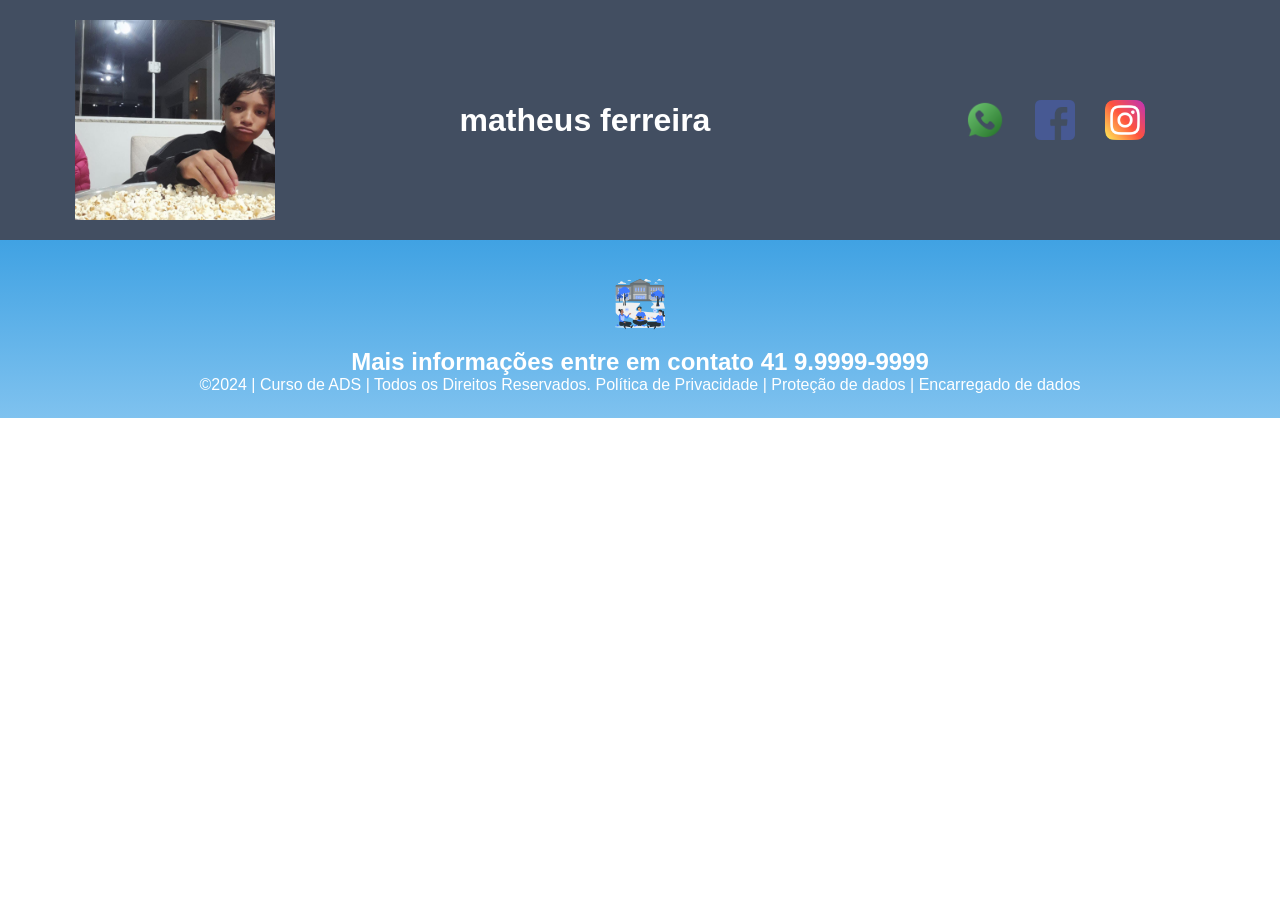
==== jogo.html @ b3dc5e72 "uyg" ====
<!DOCTYPE html>
<html lang="pt-br">

<head>
    <meta charset="UTF-8">
    <meta name="viewport" content="width=device-width, initial-scale=1.0">
    <title>Home | Nossa Escola</title>
    <link rel="stylesheet" href="style.css">
    <meta name="theme-color" content="#000000" />
    <meta name="mobile-web-app-capable" content="yes" />
    <meta name="apple-mobile-web-app-capable" content="yes" />
    <meta name="apple-mobile-web-app-status-bar-style" content="black-fullscreen" />
</head>

<body>
    <!--header é a parte do cabeçalho do site, é o topo da página-->
    <header class="cabecalho-itens">
        <img class="logo_nossa_escola" src="imagem.jpeg" alt=>
        <h1 class="titulo_site">matheus ferreira</h1>
        <div class="sociais">
            <img class="sociais" src="whatsapp.png" alt="Logo do Whats da
Escola">
            <img class="sociais" src="facebook.png" alt="Facebook da
Escola">
            <img class="sociais" src="instagram.png" alt="instagram da
Escola">
        </div>
    </header>
    <!--Seção banner 1 é a parte do paragrafo 1 da página-->
    <div id="root"></div>
    <script type="module" src="/src/main.tsx"></script>
    <!--Seção rodapé é a parte final da paragrafo 3 da página-->
    <footer class="escola">
        <img class="logo_rodape" src="site_school.png" alt="Logo da Escola">
        <h2 class="escola-título">Mais informações entre em contato<a class="link" href="https://wa.me/5541999999999">
                41 9.9999-9999 </a></h2>
        <p></p>
        <p>©2024 | Curso de ADS | Todos os Direitos Reservados.
            Política de Privacidade | Proteção de dados | Encarregado de dados</p>
        <p> </p>
    </footer>
</body>

</html>
---- style.css ----
*{
margin: 0;
padding: 0;
box-sizing: border-box;
}
body{
font-family: "Poppins", sans-serif;
}
header{
background-color: #424e61;
color: white;
width: 100%;
padding: 20px;
}
.cabecalho-itens{
max-width: 1980px;
margin: 0 auto;
display: flex;
align-items: center;
justify-content: center;
}

.logo_nossa_escola
{
    height: 200px;
    width: 200px;
    object-fit:cover;
}
.cabecalho-imagem{
width: 10%;
display: flex;
justify-content: flex-start;
align-items: center;
}
.titulo_site{
padding: 50px;
text-align: center;
width: 50%;
font: 30px;
}
.sociais{
display: flex;
justify-content: flex-end;
width: 25%;
padding-right: 30px;
}
.banner1{
display: flex;
justify-content: center;
}
.estudante_titulo{
padding: 50px;
text-align: center;

}
.estudante-nome{
text-align: center;
}
.estudante-imagem{
width: 120px;
}
.estudante-icone{
width: 38px;
padding: 4px 8px;
}
.estudante{
background-image: background-color(#faae43);
padding: 24px 0;
}

.estudante.div{
text-align: center;
padding: 24px 0;
}
.estudantes_todos{
display: flex;
justify-content: space-around;
}
.escola{
background-image: linear-gradient(#40A2E3,#7FC2EF);
color: white;
display: flex;
justify-content:center;
padding: 24px 0;
text-align:center;
display:block;
}
.escola-titulo{
padding: 50px;
text-align: center;
}
.logo_rodape{
height: 80px;
padding: 12px 0;

}

.link{
color: #ffffff;
text-decoration: none;
}

@import "tailwindcss";

canvas {
  image-rendering: pixelated;
  image-rendering: crisp-edges;
  image-rendering: pixelated;
  touch-action: none;
}

@keyframes banner-pop {
  0% {
    transform: scale(0.4) rotate(-4deg);
    opacity: 0;
  }
  100% {
    transform: scale(1) rotate(0deg);
    opacity: 1;
  }
}

@keyframes subtitle-in {
  0% {
    transform: translateY(-6px);
    opacity: 0;
  }
  100% {
    transform: translateY(0);
    opacity: 1;
  }
}

@keyframes spin-rotate {
  0%,
  15% {
    transform: rotate(0deg);
  }
  50%,
  70% {
    transform: rotate(-90deg);
  }
  100% {
    transform: rotate(0deg);
  }
}
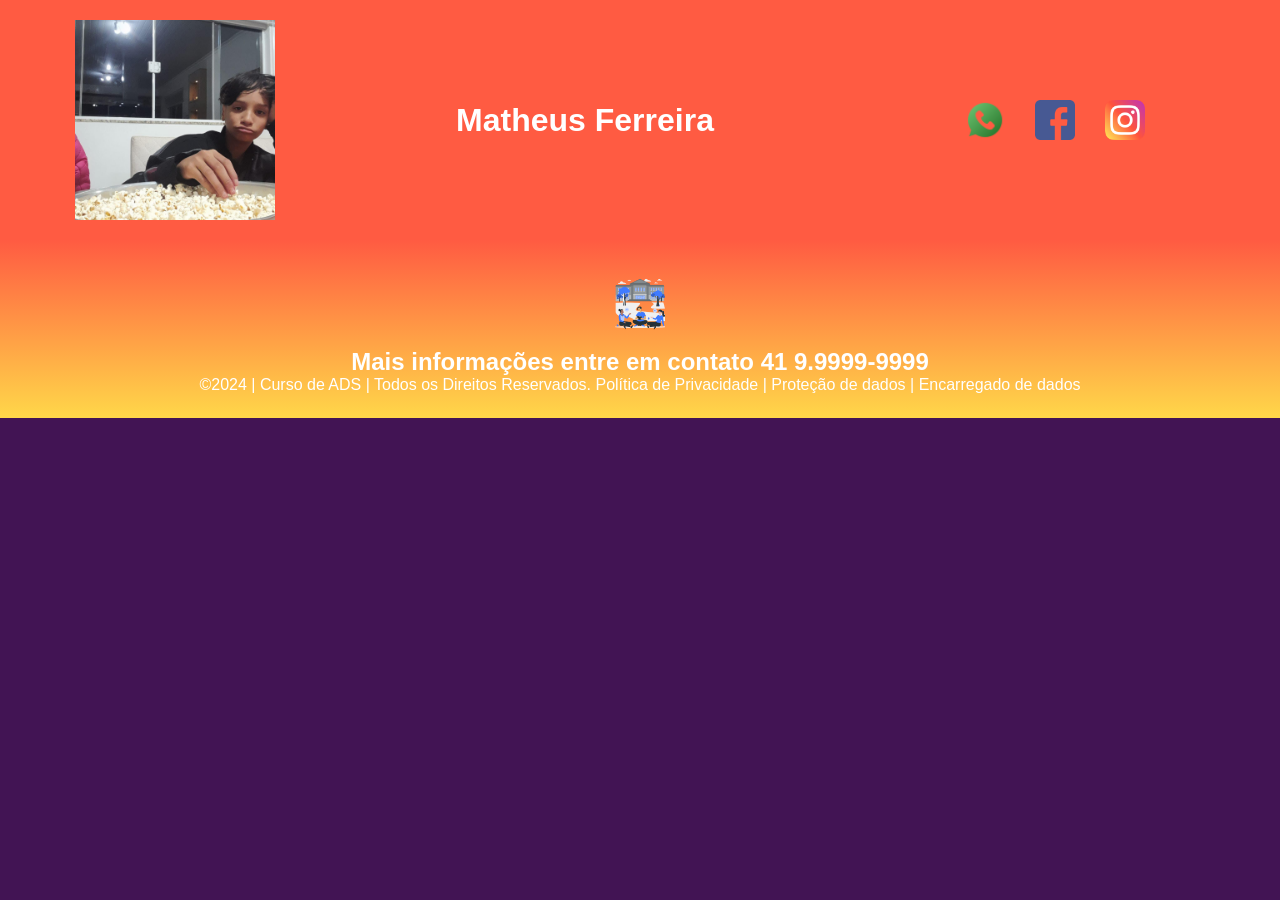
==== commit ff1cbf78: "ihby" ====
--- a/jogo.html
+++ b/jogo.html
@@ -16,7 +16,7 @@
     <!--header é a parte do cabeçalho do site, é o topo da página-->
     <header class="cabecalho-itens">
         <img class="logo_nossa_escola" src="imagem.jpeg" alt=>
-        <h1 class="titulo_site">matheus ferreira</h1>
+        <h1 class="titulo_site">Matheus Ferreira</h1>
         <div class="sociais">
             <img class="sociais" src="whatsapp.png" alt="Logo do Whats da
 Escola">
--- a/style.css
+++ b/style.css
@@ -5,6 +5,7 @@
 }
 body{
 font-family: "Poppins", sans-serif;
+background-color: #421454;
 }
 header{
 background-color: #424e61;
@@ -18,6 +19,7 @@
 display: flex;
 align-items: center;
 justify-content: center;
+background-color: #FF5B42;
 }
 
 .logo_nossa_escola
@@ -51,7 +53,7 @@
 .estudante_titulo{
 padding: 50px;
 text-align: center;
-
+color: white;
 }
 .estudante-nome{
 text-align: center;
@@ -77,7 +79,7 @@
 justify-content: space-around;
 }
 .escola{
-background-image: linear-gradient(#40A2E3,#7FC2EF);
+background-image: linear-gradient(#FF5B42,#FFD749);
 color: white;
 display: flex;
 justify-content:center;
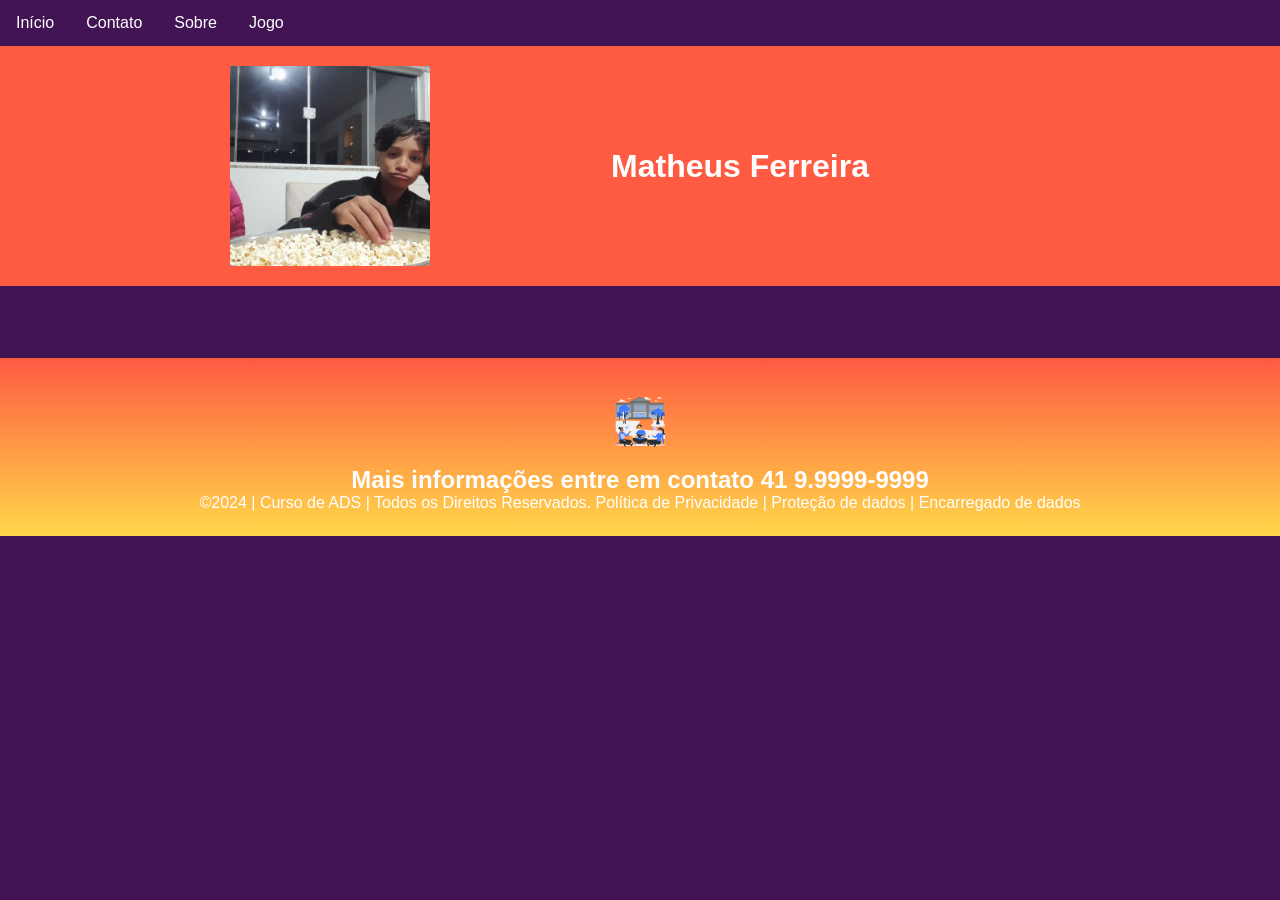
==== commit 7edeab52: "utf" ====
--- a/jogo.html
+++ b/jogo.html
@@ -13,19 +13,20 @@
 </head>
 
 <body>
+    <ul>
+        <li><a href="/">Início</a></li>
+        <li><a href="contato.html">Contato</a></li>
+        <li><a href="sobre.html">Sobre</a></li>
+        <li><a href="jogo.html">Jogo</a></li>
+    </ul>
     <!--header é a parte do cabeçalho do site, é o topo da página-->
     <header class="cabecalho-itens">
         <img class="logo_nossa_escola" src="imagem.jpeg" alt=>
         <h1 class="titulo_site">Matheus Ferreira</h1>
-        <div class="sociais">
-            <img class="sociais" src="whatsapp.png" alt="Logo do Whats da
-Escola">
-            <img class="sociais" src="facebook.png" alt="Facebook da
-Escola">
-            <img class="sociais" src="instagram.png" alt="instagram da
-Escola">
-        </div>
+        
     </header>
+
+    <br><br><br><br>
     <!--Seção banner 1 é a parte do paragrafo 1 da página-->
     <div id="root"></div>
     <script type="module" src="/src/main.tsx"></script>
--- a/style.css
+++ b/style.css
@@ -49,6 +49,7 @@
 .banner1{
 display: flex;
 justify-content: center;
+height:500px;
 }
 .estudante_titulo{
 padding: 50px;
@@ -95,6 +96,14 @@
 height: 80px;
 padding: 12px 0;
 
+}
+
+.sobre
+{
+  width: 80%;
+  justify-self: center;
+  font-size: 200%;
+  color: white;
 }
 
 .link{
@@ -146,3 +155,27 @@
     transform: rotate(0deg);
   }
 }
+
+ul {
+  list-style-type: none;
+  margin: 0;
+  padding: 0;
+  overflow: hidden;
+  background-color: #421454;
+}
+
+ul li {
+  float: left;
+}
+
+ul li a {
+  display: block;
+  color: white;
+  text-align: center;
+  padding: 14px 16px;
+  text-decoration: none;
+}
+
+ul li a:hover {
+  background-color: #802C62;
+}
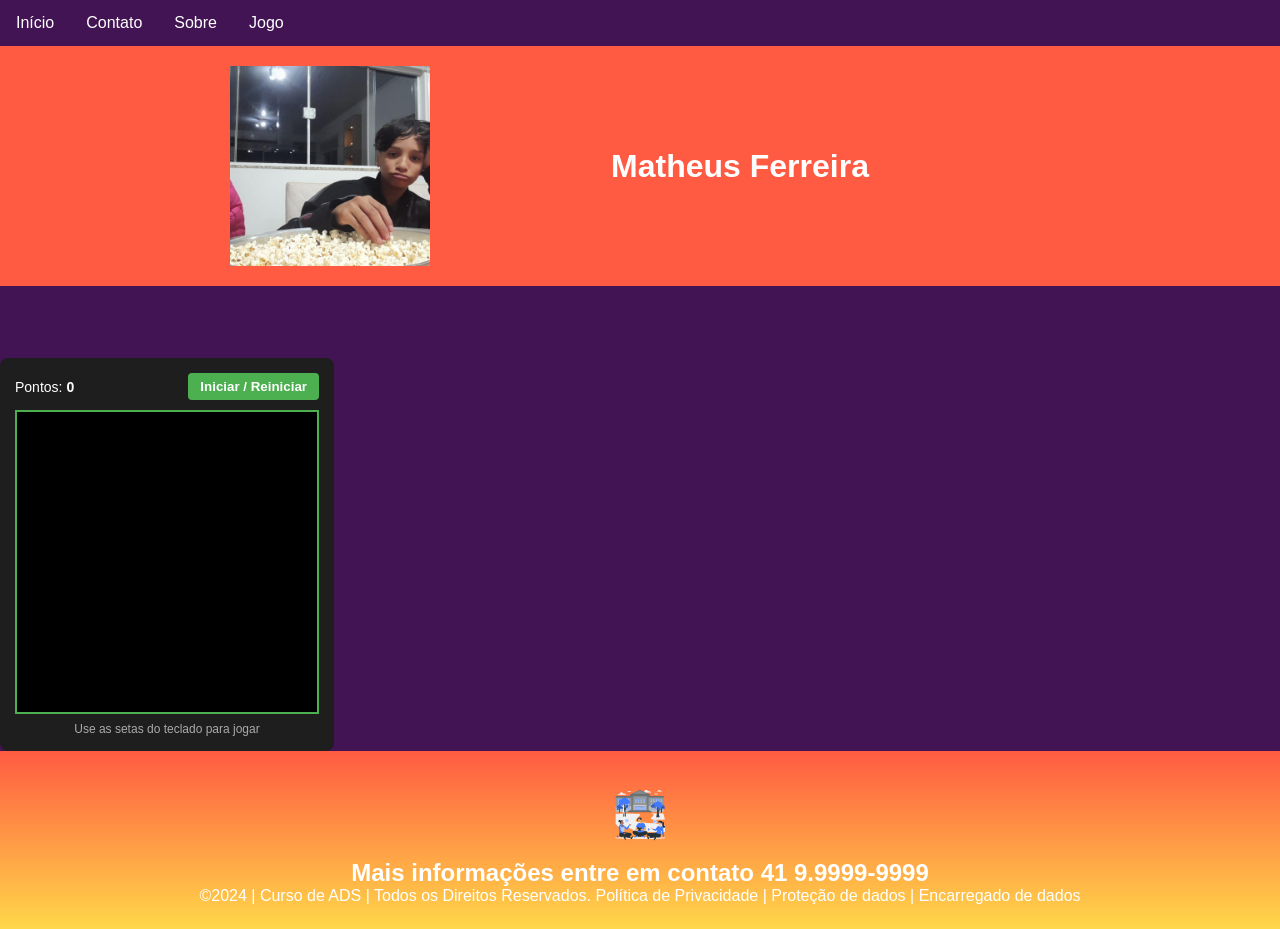
==== commit ef720b70: "e214q" ====
--- a/jogo.html
+++ b/jogo.html
@@ -30,6 +30,50 @@
     <!--Seção banner 1 é a parte do paragrafo 1 da página-->
     <div id="root"></div>
     <script type="module" src="/src/main.tsx"></script>
+
+
+
+
+<div id="snake-game-wrapper">
+  <div id="snake-header">
+    <span>Pontos: <strong id="snake-score">0</strong></span>
+    <button id="snake-start-btn" type="button">Iniciar / Reiniciar</button>
+  </div>
+  <canvas id="snake-canvas" width="300" height="300"></canvas>
+  <p class="snake-hint">Use as setas do teclado para jogar</p>
+</div>
+
+
+
+
+
+
+
+
+
+
+
+
+
+
+
+
+
+
+
+
+
+
+
+
+
+
+
+
+
+
+
+
     <!--Seção rodapé é a parte final da paragrafo 3 da página-->
     <footer class="escola">
         <img class="logo_rodape" src="site_school.png" alt="Logo da Escola">
--- a/style.css
+++ b/style.css
@@ -57,7 +57,12 @@
 color: white;
 }
 .estudante-nome{
-text-align: center;
+text-align: center
+}
+
+.escola-image
+{
+  border-radius: 10px;
 }
 .estudante-imagem{
 width: 120px;
@@ -96,8 +101,8 @@
 height: 80px;
 padding: 12px 0;
 
-}
-
+} 
+ 
 .sobre
 {
   width: 80%;
@@ -178,4 +183,50 @@
 
 ul li a:hover {
   background-color: #802C62;
-}+}
+#snake-game-wrapper {
+  display: flex;
+  flex-direction: column;
+  align-items: center;
+  background-color: #1e1e1e;
+  color: #ffffff;
+  padding: 15px;
+  border-radius: 8px;
+  width: fit-content;
+  font-family: sans-serif;
+}
+
+#snake-header {
+  display: flex;
+  justify-content: space-between;
+  align-items: center;
+  width: 100%;
+  margin-bottom: 10px;
+  font-size: 14px;
+}
+
+#snake-start-btn {
+  background-color: #4caf50;
+  color: white;
+  border: none;
+  padding: 6px 12px;
+  border-radius: 4px;
+  cursor: pointer;
+  font-weight: bold;
+}
+
+#snake-start-btn:hover {
+  background-color: #45a049;
+}
+
+#snake-canvas {
+  background-color: #000000;
+  border: 2px solid #4caf50;
+  display: block;
+}
+
+.snake-hint {
+  margin: 8px 0 0 0;
+  font-size: 12px;
+  color: #aaaaaa;
+}
